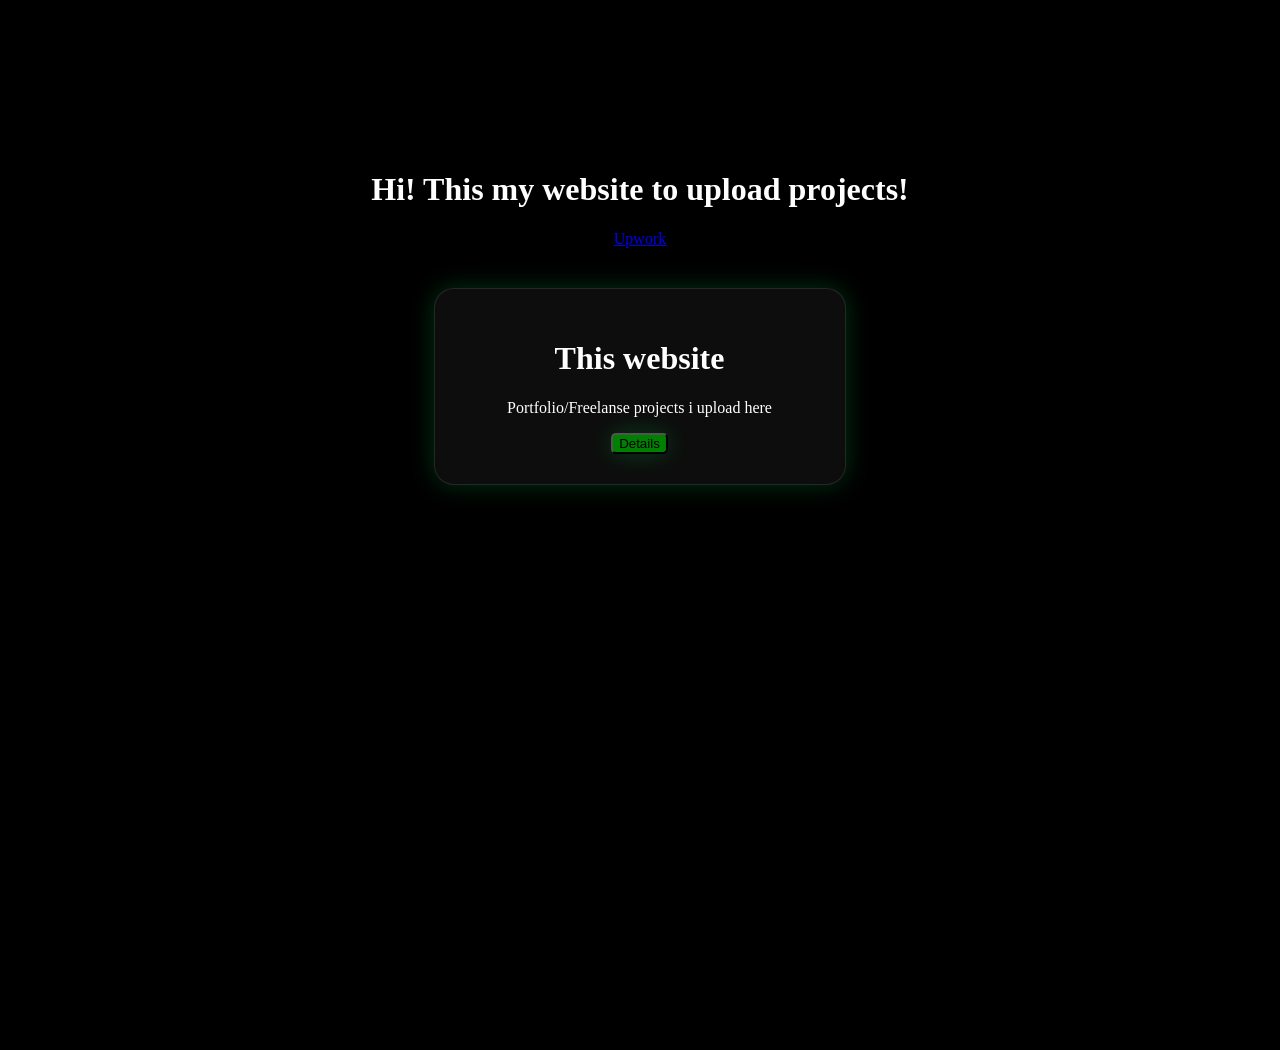
==== index.html @ 41a8d64c "complete" ====
<!DOCTYPE html>
<html lang="en">

<head>
    <meta charset="UTF-8">
    <meta name="viewport" content="width=device-width, initial-scale=1.0">
    <link rel="stylesheet" href="static/css/style.css">
    <title>Main</title>
</head>

<body>
    <h1 class="title">Hi! This my website to upload projects!</h1>
    <a href="https://www.upwork.com/freelancers/~019208420c2658e7c5">Upwork</a>
    <div class="container">
        <div class="card">
            <h1>This website</h1>
            <p>Portfolio/Freelanse projects i upload here</p>
            <a href="projects/project_00001.html"><button class="btn btn-details">Details</button></a>
        </div>
    </div>
</body>

</html>
---- static/css/style.css ----
body {
    background: black;
    color: white;

    margin: 0;

    display: flex;
    flex-direction: column;

    justify-content: flex-start;
    align-items: center;

    min-height: 100vh;

    padding-top: 150px;
}
.container {
    display: flex;
    justify-content: center;
    align-items: center;
    gap: 30px;
    flex-wrap: wrap;
}

.card {
    width: 350px;

    padding: 30px;

    border-radius: 20px;

    background: rgba(255, 255, 255, 0.05);

    border: 1px solid rgba(255, 255, 255, 0.1);

    backdrop-filter: blur(10px);

    color: white;

    box-shadow: 0 0 25px rgba(0, 255, 100, 0.2);

    transition: 0.3s;
    text-align: center;
    margin-top: 40px;
}

.card:hover {
    transform: scale(1.05);
    transition: 0.3s;
}

.btn-details {
    box-shadow: 0 0 25px rgba(0, 255, 100, 0.2);
    border-radius: 5px;
    background-color: green;
    transition: 0.3s;
}

.btn-details:hover {
    transform: scale(1.15);
    transition: 0.3s;
}
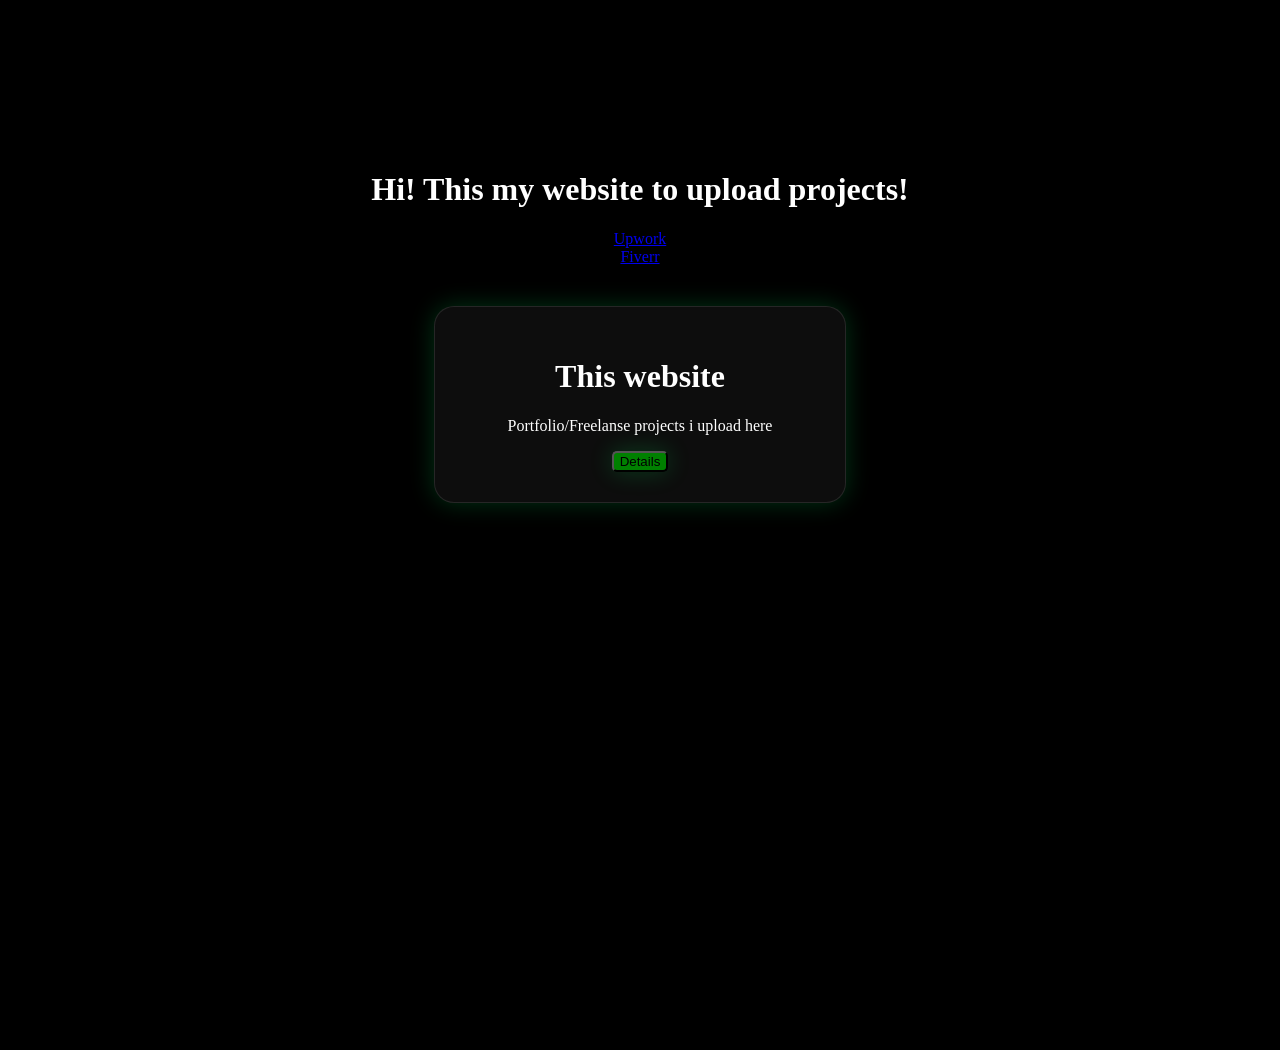
==== commit bd7f2a6f: "Update index.html" ====
--- a/index.html
+++ b/index.html
@@ -11,6 +11,7 @@
 <body>
     <h1 class="title">Hi! This my website to upload projects!</h1>
     <a href="https://www.upwork.com/freelancers/~019208420c2658e7c5">Upwork</a>
+    <a href="https://www.fiverr.com/arwsrw?public_mode=true">Fiverr</a>
     <div class="container">
         <div class="card">
             <h1>This website</h1>
